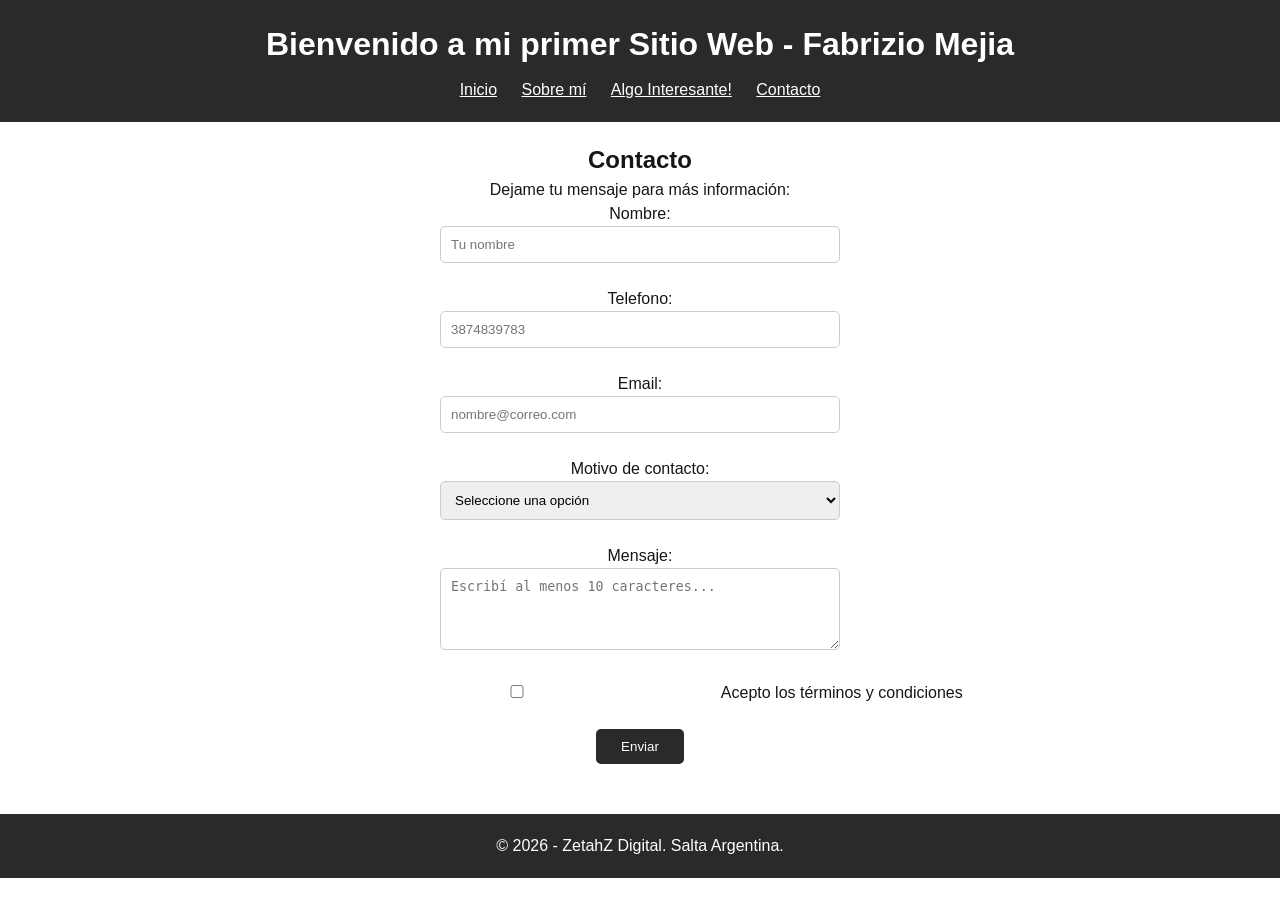
==== contact.html @ bd6d7da9 "Corregir enlaces internos y actualizar navegación entre páginas" ====
<!DOCTYPE html>
<html lang="es">
<head>
    <meta charset="UTF-8">
    <meta name="viewport" content="width=device-width, initial-scale=1.0">
    <title>Contacto - Fabrizio Mejia</title>
    <link rel="stylesheet" href="style.css">
</head>
<body>
    <header>
        <h1>Bienvenido a mi primer Sitio Web - Fabrizio Mejia</h1>
        <nav>
            <ul>
                <li><a href="index.html">Inicio</a></li>
                <li><a href="index.html#sobre-mi">Sobre mí</a></li>
                <li><a href="https://www.youtube.com/watch?v=dQw4w9WgXcQ" target="_blank">Algo Interesante!</a></li>
                <li><a href="contact.html">Contacto</a></li>
            </ul>
        </nav>
    </header>

    <main>
        <section id="contacto">
            <h2>Contacto</h2>
            <p>Dejame tu mensaje para más información:</p>
            
            <form action="#">
                <div>
                    <label for="nombre">Nombre:</label><br>
                    <input type="text" id="nombre" name="nombre" placeholder="Tu nombre" required minlength="3">
                </div>

                <br>

                <div>
                    <label for="telefono">Telefono:</label><br>
                    <input type="number" id="telefono" name="telefono" placeholder="3874839783" required>
                </div>

                <br>

                <div>
                    <label for="email">Email:</label><br>
                    <input type="email" id="email" name="email" placeholder="nombre@correo.com" required>
                </div>

                <br>

                <div>
                    <label for="motivo">Motivo de contacto:</label><br>
                    <select id="motivo" name="motivo" required>
                        <option value="">Seleccione una opción</option>
                        <option value="presupuesto">Presupuesto 3D</option>
                        <option value="consulta">Consulta Programación</option>
                        <option value="otros">Otros</option>
                    </select>
                </div>

                <br>

                <div>
                    <label for="mensaje">Mensaje:</label><br>
                    <textarea id="mensaje" name="mensaje" rows="4" placeholder="Escribí al menos 10 caracteres..." required minlength="10"></textarea>
                </div>

                <br>

                <div>
                    <input type="checkbox" id="terminos" name="terminos" required>
                    <label for="terminos">Acepto los términos y condiciones</label>
                </div>

                <br>

                <button type="submit" class="btn-enviar">Enviar</button>
            </form>
        </section>
    </main>

    <footer>
        <p>&copy; 2026 - ZetahZ Digital. Salta Argentina.</p>
    </footer>
</body>
</html>
---- style.css ----
/* 1. Reset basico */
/* Quita los márgenes que el navegador pone por defecto */
* {
    margin: 0;
    padding: 0;
}

body {   /*Modificaciones para el cuerpo*/
    font-family: Arial, sans-serif; /*Cambia la fuente */
    line-height: 1.5;
    background-color: #ffffff; /* Fondo blanco */
    color: #171616;            /* Texto negro p */
}

/* 2. encabezado y pie (nos piden fondo oscuro y texto claro) */
header, footer {
    background-color: #2a2a2a; /* Color oscuro */
    color: #ffffff;            /* Texto blanco */
    padding: 20px;
    text-align: center;
}

/* 3. navegacion */
nav ul {  /* Esto afecta a todos los links como sifuerauna caja contenedora*/
    list-style: none; /* Quita los puntos de la lista */
    margin-top: 10px;
}

nav ul li { /*esto afecta cada cuadradito*/
    display: inline;  /*Pone uno al lado del otro para quese vea mejor*/
    margin: 0 10px;
}

nav ul li a {/*esto afecta al texto clickeable*/
    color: #ffffff;
}

/* Pseudoclase hover  */
/* Cambia el color del link cuando el mouse está encima */
nav ul li a:hover {
    color: #3498db; 
    text-decoration: underline;
}

/* 4. Contenido o main (Para que no quede pegado a los bordes) */
main {
    padding: 20px;
    text-align: center; /*esto alinea eltexto del contenido al centro buscardes como limitarlo*/ 
}

section {
    margin-bottom: 30px;
}

/* Esto evitaque las imagenes se desfazen y las mantiene al mismo tamanio */
img {
    max-width: 100%;
    height: auto;
    margin-top: 10px;
}

/* Estilo de formulario */

/* Inputs */
input, textarea, select {
    width: 100%;
    max-width: 400px; /* Para que no sea tan ancho en pantallas grandes */
    padding: 10px;
    border-radius: 5px;
    border: 1px solid #ccc;
    box-sizing: border-box;
    display: inline-block;
}

/*a Borde verde y fondo claro*/
input:valid, textarea:valid, select:valid {
    border: 2px solid #2ecc71;
    background-color: #fafffa;
}

/*b Borde rojo */
input:invalid:not(:placeholder-shown), 
textarea:invalid:not(:placeholder-shown) {
    border: 2px solid #e74c3c;
    background-color: #fffafa;
}

/* c Borde azul y sombra */
input:focus, textarea:focus, select:focus {
    border: 2px solid #3498db;
    box-shadow: 0 0 8px rgba(52, 152, 219, 0.3);
    outline: none;
}

/* Botón de enviar */
.btn-enviar {
    background-color: #2a2a2a;
    color: white;
    padding: 10px 25px;
    border: none;
    border-radius: 5px;
    cursor: pointer;
}

.btn-enviar:hover {
    background-color: #3498db;
}
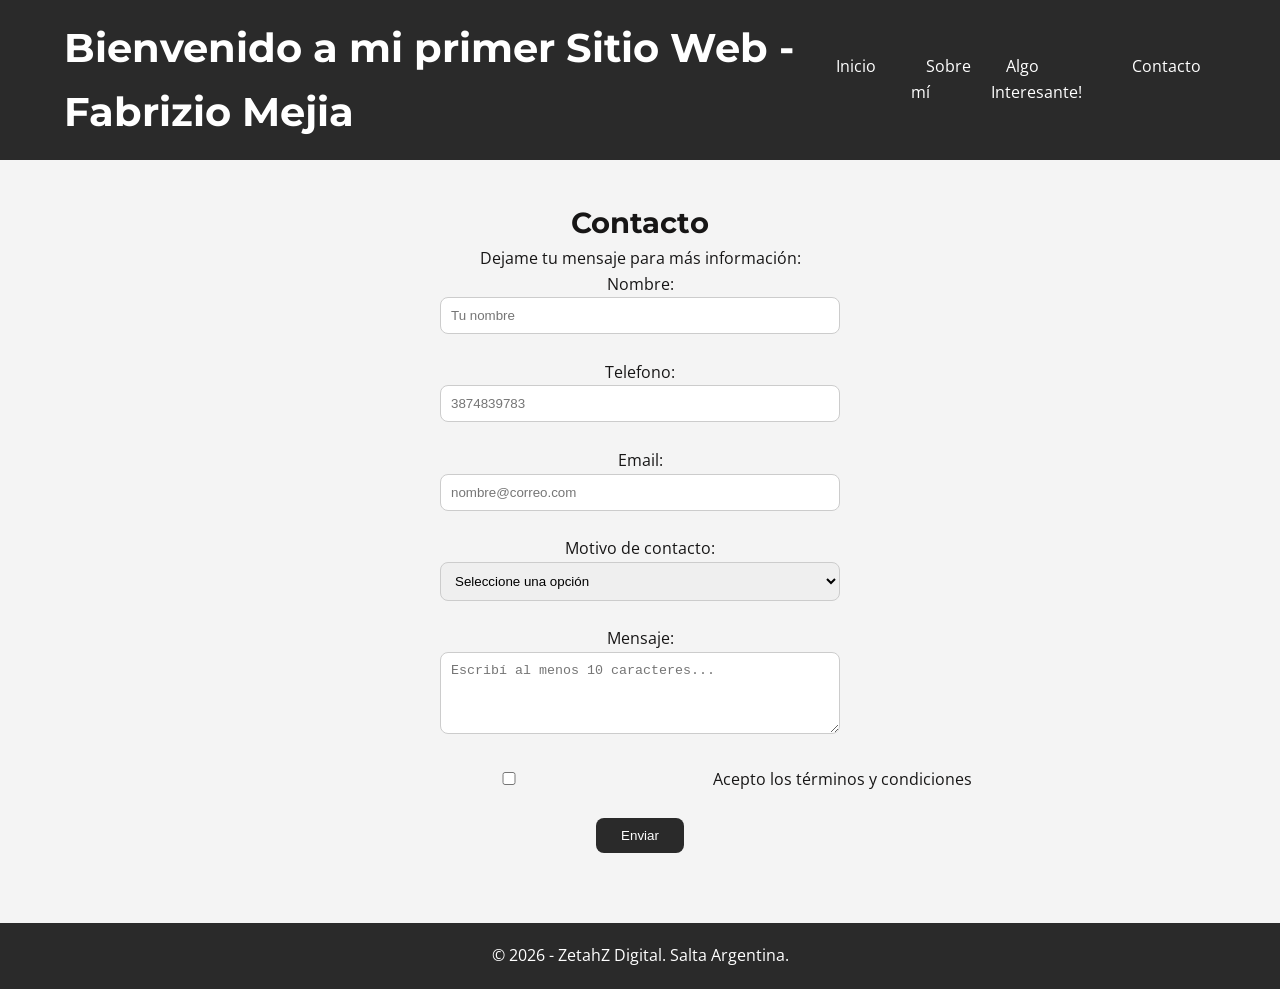
==== commit 74b091fc: "p3 terminado" ====
--- a/contact.html
+++ b/contact.html
@@ -1,84 +1,124 @@
-<!DOCTYPE html>
+<!doctype html>
 <html lang="es">
-<head>
-    <meta charset="UTF-8">
-    <meta name="viewport" content="width=device-width, initial-scale=1.0">
+  <head>
+    <meta charset="UTF-8" />
+    <meta name="viewport" content="width=device-width, initial-scale=1.0" />
     <title>Contacto - Fabrizio Mejia</title>
-    <link rel="stylesheet" href="style.css">
+    
+    <link rel="preconnect" href="https://fonts.googleapis.com">
+    <link rel="preconnect" href="https://fonts.gstatic.com" crossorigin>
+    <link href="https://fonts.googleapis.com/css2?family=Montserrat:ital,wght@0,100..900;1,100..900&family=Open+Sans:ital,wght@0,300..800;1,300..800&display=swap" rel="stylesheet">
+    
+    <link rel="stylesheet" href="style.css" />
 </head>
-<body>
+  <body>
     <header>
-        <h1>Bienvenido a mi primer Sitio Web - Fabrizio Mejia</h1>
-        <nav>
-            <ul>
-                <li><a href="index.html">Inicio</a></li>
-                <li><a href="index.html#sobre-mi">Sobre mí</a></li>
-                <li><a href="https://www.youtube.com/watch?v=dQw4w9WgXcQ" target="_blank">Algo Interesante!</a></li>
-                <li><a href="contact.html">Contacto</a></li>
-            </ul>
-        </nav>
+      <!-- Título a la izquierda -->
+      <h1>Bienvenido a mi primer Sitio Web - Fabrizio Mejia</h1>
+
+      <!-- Bloque de navegación a la derecha -->
+      <nav>
+        <ul>
+          <li><a href="index.html">Inicio</a></li>
+          <li><a href="index.html#sobre-mi">Sobre mí</a></li>
+          <li>
+            <a
+              href="https://www.youtube.com/watch?v=dQw4w9WgXcQ"
+              target="_blank"
+              >Algo Interesante!</a
+            >
+          </li>
+          <li><a href="contact.html">Contacto</a></li>
+        </ul>
+      </nav>
     </header>
 
     <main>
-        <section id="contacto">
-            <h2>Contacto</h2>
-            <p>Dejame tu mensaje para más información:</p>
-            
-            <form action="#">
-                <div>
-                    <label for="nombre">Nombre:</label><br>
-                    <input type="text" id="nombre" name="nombre" placeholder="Tu nombre" required minlength="3">
-                </div>
+      <section id="contacto">
+        <h2>Contacto</h2>
+        <p>Dejame tu mensaje para más información:</p>
 
-                <br>
+        <form action="#">
+          <div>
+            <label for="nombre">Nombre:</label><br />
+            <input
+              type="text"
+              id="nombre"
+              name="nombre"
+              placeholder="Tu nombre"
+              required
+              minlength="3"
+            />
+          </div>
 
-                <div>
-                    <label for="telefono">Telefono:</label><br>
-                    <input type="number" id="telefono" name="telefono" placeholder="3874839783" required>
-                </div>
+          <br />
 
-                <br>
+          <div>
+            <label for="telefono">Telefono:</label><br />
+            <input
+              type="number"
+              id="telefono"
+              name="telefono"
+              placeholder="3874839783"
+              required
+            />
+          </div>
 
-                <div>
-                    <label for="email">Email:</label><br>
-                    <input type="email" id="email" name="email" placeholder="nombre@correo.com" required>
-                </div>
+          <br />
 
-                <br>
+          <div>
+            <label for="email">Email:</label><br />
+            <input
+              type="email"
+              id="email"
+              name="email"
+              placeholder="nombre@correo.com"
+              required
+            />
+          </div>
 
-                <div>
-                    <label for="motivo">Motivo de contacto:</label><br>
-                    <select id="motivo" name="motivo" required>
-                        <option value="">Seleccione una opción</option>
-                        <option value="presupuesto">Presupuesto 3D</option>
-                        <option value="consulta">Consulta Programación</option>
-                        <option value="otros">Otros</option>
-                    </select>
-                </div>
+          <br />
 
-                <br>
+          <div>
+            <label for="motivo">Motivo de contacto:</label><br />
+            <select id="motivo" name="motivo" required>
+              <option value="">Seleccione una opción</option>
+              <option value="presupuesto">Presupuesto impresion 3D</option>
+              <option value="consulta">Consulta Programación</option>
+              <option value="otros">Otros</option>
+            </select>
+          </div>
 
-                <div>
-                    <label for="mensaje">Mensaje:</label><br>
-                    <textarea id="mensaje" name="mensaje" rows="4" placeholder="Escribí al menos 10 caracteres..." required minlength="10"></textarea>
-                </div>
+          <br />
 
-                <br>
+          <div>
+            <label for="mensaje">Mensaje:</label><br />
+            <textarea
+              id="mensaje"
+              name="mensaje"
+              rows="4"
+              placeholder="Escribí al menos 10 caracteres..."
+              required
+              minlength="10"
+            ></textarea>
+          </div>
 
-                <div>
-                    <input type="checkbox" id="terminos" name="terminos" required>
-                    <label for="terminos">Acepto los términos y condiciones</label>
-                </div>
+          <br />
 
-                <br>
+          <div>
+            <input type="checkbox" id="terminos" name="terminos" required />
+            <label for="terminos">Acepto los términos y condiciones</label>
+          </div>
 
-                <button type="submit" class="btn-enviar">Enviar</button>
-            </form>
-        </section>
+          <br />
+
+          <button type="submit" class="btn-enviar">Enviar</button>
+        </form>
+      </section>
     </main>
 
     <footer>
-        <p>&copy; 2026 - ZetahZ Digital. Salta Argentina.</p>
+      <p>&copy; 2026 - ZetahZ Digital. Salta Argentina.</p>
     </footer>
-</body>
-</html>+  </body>
+</html>
--- a/style.css
+++ b/style.css
@@ -1,51 +1,105 @@
-/* 1. Reset basico */
-/* Quita los márgenes que el navegador pone por defecto */
+:root {
+    /* Paleta de colores */
+    --color-primary: #2a2a2a;
+    --color-secondary: #3498db;
+    --color-accent: #e67e22;
+    --color-text: #171616;
+    --color-bg: #f4f4f4;
+    --color-white: #ffffff;
+    --color-success: #2ecc71;
+    --color-success-bg: #fafffa;
+    --color-error: #e74c3c;
+    --color-error-bg: #fffafa;
+    
+    /* Estilos de bordes y sombras */
+    --radius: 8px;
+    --shadow: 0 4px 6px rgba(0, 0, 0, 0.1);
+    
+    /* Tipografía */
+    --font-main: 'Open Sans', sans-serif;
+    --font-title: 'Montserrat', sans-serif;
+}
+
+/* 1. Reset y Estilos Globales */
 * {
     margin: 0;
     padding: 0;
+    box-sizing: border-box;
 }
 
-body {   /*Modificaciones para el cuerpo*/
-    font-family: Arial, sans-serif; /*Cambia la fuente */
-    line-height: 1.5;
-    background-color: #ffffff; /* Fondo blanco */
-    color: #171616;            /* Texto negro p */
+body {
+    font-family: var(--font-main);
+    line-height: 1.6;  
+    font-size: 1rem;    
+    background-color: var(--color-white);
+    color: var(--color-text);
 }
 
-/* 2. encabezado y pie (nos piden fondo oscuro y texto claro) */
-header, footer {
-    background-color: #2a2a2a; /* Color oscuro */
-    color: #ffffff;            /* Texto blanco */
+/* Tamaños con REM  */
+h1 {
+    font-family: var(--font-title);
+    font-size: 2.5rem;
+}
+
+h2 {
+    font-family: var(--font-title);
+    font-size: 1.8rem;
+}
+
+h3 {
+    font-family: var(--font-title);
+    font-size: 1.3rem;
+}
+
+/* 2. encabezado y pie */
+header {
+    background-color: var(--color-primary);
+    color: var(--color-white); 
+    padding: 1rem 5%; /* Un poco más de aire a los costados */
+    
+    /* CAMBIO CLAVE: Activamos Flexbox en el Header */
+    display: flex;
+    justify-content: space-between; /* Título a la izquierda, Nav a la derecha */
+    align-items: center;           /* Alinea ambos al centro verticalmente */
+}
+
+footer {
+    background-color: var(--color-primary);
+    color: var(--color-white); 
     padding: 20px;
     text-align: center;
 }
 
 /* 3. navegacion */
-nav ul {  /* Esto afecta a todos los links como sifuerauna caja contenedora*/
-    list-style: none; /* Quita los puntos de la lista */
-    margin-top: 10px;
+nav ul {
+    list-style: none;
+    margin: 0;
+    padding: 0;
+    
+    display: flex;
+    gap: 20px;
 }
 
-nav ul li { /*esto afecta cada cuadradito*/
-    display: inline;  /*Pone uno al lado del otro para quese vea mejor*/
-    margin: 0 10px;
+
+nav ul li a {
+    color: var(--color-white); 
+    text-decoration: none;
+    padding: 8px 15px; 
+    border-radius: var(--radius);
+    transition: all 0.3s ease; 
 }
 
-nav ul li a {/*esto afecta al texto clickeable*/
-    color: #ffffff;
-}
-
-/* Pseudoclase hover  */
-/* Cambia el color del link cuando el mouse está encima */
 nav ul li a:hover {
-    color: #3498db; 
-    text-decoration: underline;
+    background-color: var(--color-secondary); /* Fondo azul */
+    color: var(--color-white);                /* Texto blanco */
+    text-decoration: none;                    /* Quitamos el subrayado para que parezca botón */
 }
 
 /* 4. Contenido o main (Para que no quede pegado a los bordes) */
 main {
-    padding: 20px;
+    padding: 40px;
     text-align: center; /*esto alinea eltexto del contenido al centro buscardes como limitarlo*/ 
+    background-color: var(--color-bg);
 }
 
 section {
@@ -61,47 +115,48 @@
 
 /* Estilo de formulario */
 
-/* Inputs */
+/* Entradas */
 input, textarea, select {
     width: 100%;
     max-width: 400px; /* Para que no sea tan ancho en pantallas grandes */
     padding: 10px;
-    border-radius: 5px;
-    border: 1px solid #ccc;
+    border-radius: var(--radius); 
+    border: 1px solid #ccc; 
     box-sizing: border-box;
     display: inline-block;
 }
 
 /*a Borde verde y fondo claro*/
 input:valid, textarea:valid, select:valid {
-    border: 2px solid #2ecc71;
-    background-color: #fafffa;
+    border: 2px solid var(--color-success);
+    background-color: var(--color-success-bg);
 }
 
 /*b Borde rojo */
 input:invalid:not(:placeholder-shown), 
 textarea:invalid:not(:placeholder-shown) {
-    border: 2px solid #e74c3c;
-    background-color: #fffafa;
+    border: 2px solid var(--color-error);
+    background-color: var(--color-error-bg);
 }
 
 /* c Borde azul y sombra */
 input:focus, textarea:focus, select:focus {
-    border: 2px solid #3498db;
-    box-shadow: 0 0 8px rgba(52, 152, 219, 0.3);
+    border: 2px solid var(--color-secondary); 
+    box-shadow: var(--shadow); 
     outline: none;
 }
 
 /* Botón de enviar */
 .btn-enviar {
-    background-color: #2a2a2a;
-    color: white;
+    background-color: var(--color-primary); /* Reemplazado #2a2a2a */
+    color: var(--color-white); /* Reemplazado white */
     padding: 10px 25px;
     border: none;
-    border-radius: 5px;
+    border-radius: var(--radius); /* Usamos la variable de radio */
     cursor: pointer;
 }
 
 .btn-enviar:hover {
-    background-color: #3498db;
-}+    background-color: var(--color-secondary);
+}
+/* Versión final del TP */
